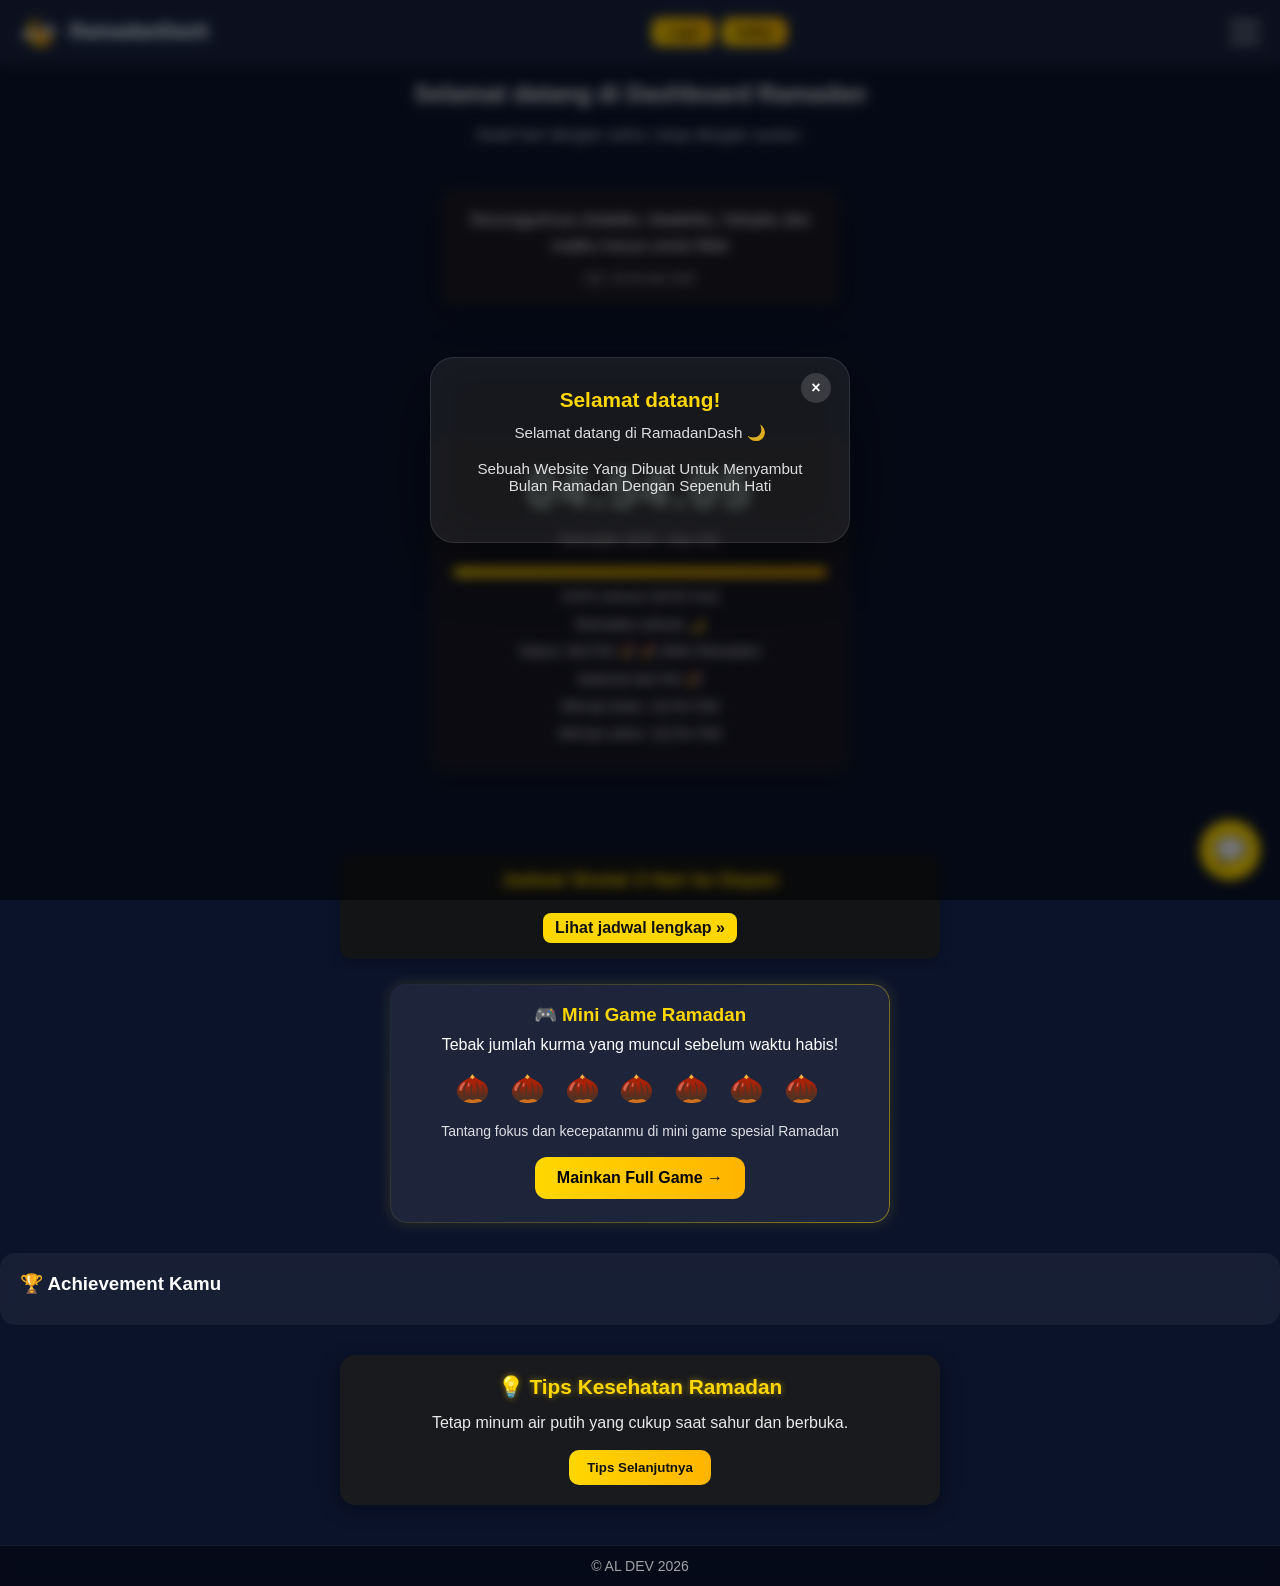
==== dashboard.html @ 04150186 "Add files via upload" ====
<!DOCTYPE html>
<html lang="id">
<head>

<link rel="manifest" href="manifest.json">
<meta name="theme-color" content="#ffd700">

<meta charset="UTF-8">
<meta name="viewport" content="width=device-width, initial-scale=1.0">

<title>Ramadan Dashboard</title>

<link rel="stylesheet" href="style.css">
<link rel="stylesheet" href="minigame.css">
<link rel="stylesheet" href="hikmah.css">

</head>
<body>

<!-- NAVBAR -->
<div class="navbar">

    <div class="logo">
    <img src="logoramadan.png" alt="RamadanDash Logo">
    <span>RamadanDash</span>
</div>

    <!-- hanya SATU authArea -->
    <div id="authArea" class="auth-area"></div>

    <div id="hamburger" class="hamburger">
        <span></span>
        <span></span>
        <span></span>
    </div>

    <div id="navMenu" class="menu">

        <a href="dashboard.html">Home</a>
        <a href="pengertian.html">Pengertian</a>
        <a href="keutamaan.html">Keutamaan</a>
        <a href="manfaat.html">Manfaat</a>
        <a href="jadwal.html">Jadwal Sholat</a>
        <a href="mood.html">Mood Tracker</a>
        <a href="analytics.html">Analytics</a>

        <hr>

        <a href="#" id="toggleMode">Dark / Light</a>

    </div>

</div>

</div>

</div>


<!-- WELCOME -->
<div class="welcome-text">

    <h2>Selamat datang di Dashboard Ramadan</h2>

    <p id="dailyQuote" class="daily-quote">
        Selamat datang di Ramadan! 🌙
    </p>

</div>

<!-- Daily Ayat Card -->
<div id="dailyAyat" class="ayat-card">
    <p id="ayatText">Loading ayat...</p>
    <span id="ayatReference"></span>
</div>

<!-- MAIN CONTENT -->
<main class="container">

  <div class="card">

    <h1 id="clock" class="clock">00:00:00</h1>

    <p id="ramadanDay" class="info">Ramadan 1447H - Day 1</p>

    <!-- Progress -->
    <div class="progress-container">
      <div id="progressBar" class="progress-bar"></div>
    </div>

    <p id="progressText" class="info">0% selesai</p>
    <p id="remainingText" class="info">Sisa 27 hari lagi</p>

    <!-- Countdown Section -->
    <div class="countdown-section">
      <p id="statusText" class="info">Status Ramadan</p>
      <p id="eidCountdown" class="info">Menuju Idul Fitri: -- hari</p>
      <p id="countdownBuka" class="info">Menuju buka: --</p>
      <p id="countdownSahur" class="info">Menuju sahur: --</p>
    </div>

  </div>
  
<!-- Floating Chat Bot -->
<div id="chatBot">
    <div id="chatIcon">💬</div>
    <div id="chatWindow">
        <div id="chatHeader">
            <span>V-Bot Customer Service</span>
            <button id="closeChat">✖</button>
        </div>
        <div id="chatBody">
            <div class="botMessage">Fitur ini sedang dalam tahap pengembangan ✨</div>
        </div>
        <div id="chatFooter">
            <a href="cs-bot.html" id="gotoCS" class="chatLink">Buka Halaman CS</a>
        </div>
    </div>
</div>

</main>

<!-- PREVIEW JADWAL SHOLAT -->
<div class="sholat-preview">

<h3>Jadwal Sholat 3 Hari ke Depan</h3>

<div id="sholat3days"></div>

<a href="jadwal.html" class="view-full">
Lihat jadwal lengkap »
</a>

</div>



<!-- MINI GAME PREVIEW -->
<div class="minigame-preview">

<h3>🎮 Mini Game Ramadan</h3>

<p class="game-info">
Tebak jumlah kurma yang muncul sebelum waktu habis!
</p>

<div class="kurma-preview">
🌰 🌰 🌰 🌰 🌰 🌰 🌰
</div>

<p class="preview-desc">
Tantang fokus dan kecepatanmu di mini game spesial Ramadan
</p>

<a href="minigame.html" class="play-button">
Mainkan Full Game →
</a>

</div>
<div class="badge-container">

    <h3>🏆 Achievement Kamu</h3>

    <div id="badgeList" class="badge-list">
        <!-- badge muncul via JS -->
    </div>

</div>

<div class="health-tips-card">
    <h3>💡 Tips Kesehatan Ramadan</h3>
    <p id="healthTip">Tetap minum air putih yang cukup saat sahur dan berbuka.</p>
    <button id="nextTip">Tips Selanjutnya</button>
</div>

</main>

<!-- POPUP 1 - Welcome -->
<div id="popup1" class="popup">
    <div class="popup-content">
        <span class="popup-close">&times;</span>
        <h3>Selamat datang!</h3>
        <p>Selamat datang di RamadanDash 🌙</p>
        <p>Sebuah Website Yang Dibuat Untuk Menyambut Bulan Ramadan Dengan Sepenuh Hati</p>
    </div>
</div>

<!-- POPUP 2 - Daftar -->
<div id="popup2" class="popup">
    <div class="popup-content">
        <span class="popup-close">&times;</span>
        <h3>Yuk Daftar!</h3>
        <p>Bergabunglah dalam perjalanan pengembangan web kami</p>
        <a href="login.html" class="popup-btn">Login / Daftar</a>
    </div>
</div>

<!-- POPUP 3 - Info Bug -->
<div id="popup3" class="popup">
    <div class="popup-content">
        <span class="popup-close">&times;</span>
        <h3>Info</h3>
        <p>Web ini sedang dalam tahap perkembangan. Mohon maaf apabila masih terdapat banyak bug. Terima kasih telah mengunjungi.</p>
        <p>©Admin👾</p>
    </div>
</div>

<!-- POPUP 4 - Info Update -->
<div id="popup4" class="popup">
    <div class="popup-content">
        <span class="popup-close">&times;</span>
        <h3>❗Update V2.2.5</h3>
        <p>-Update Penyesuaian Sistem CS</p>
        <p>-Update Perbaikan Beberapa Bug</p>
        <p>📬28-02-2026</p>
        <p>©Admin👾</p>
    </div>
</div>

<!-- SCRIPT TARUH DI PALING BAWAH -->
<script src="script.js"></script>


<footer class="footer">
&copy; AL DEV 2026
</footer>


</body>
</html>
---- style.css ----
/* =========================
   RESET DASAR
========================= */

html{
    scroll-behavior:smooth;
}

* {
    margin: 0;
    padding: 0;
    box-sizing: border-box;
}

/* =========================
   DARK MODE (DEFAULT)
========================= */

body {
    font-family: Arial, sans-serif;
    background: #121212;
    padding-top: 70px;
    color: #e4e4e4;
    transition: background 0.25s ease, color 0.25s ease;
}

.navbar {
    position: fixed;
    top: 0;
    left: 0;
    width: 100%;

    height: 64px; /* ⭐ WAJIB */
    
    display: flex;
    justify-content: space-between;
    align-items: center;

    padding: 0 18px;

    background: rgba(20,20,20,0.88);
    backdrop-filter: blur(6px);

    border-bottom: 1px solid rgba(255,255,255,0.05);

    z-index: 999;
}

.logo{
    display:flex;
    align-items:center;
    gap:10px;

    font-size:20px;
    font-weight:700;
}

.logo img{
    height:40px;   /* ⭐ ikut navbar */
    width:auto;
    flex-shrink:0;
    object-fit:contain;
}

@media (max-width:480px){

    .navbar{
        height:56px;
    }

    .logo{
        font-size:17px;
        gap:6px;
    }

    .logo img{
        height:30px;
    }
}

/* =========================
   DARK MODE
========================= */

body:not(.light) .logo {
    color: #ffffff;

    text-shadow:
        0 0 6px rgba(255,255,255,0.08),
        0 0 14px rgba(0,200,255,0.25);
}

/* =========================
   LIGHT MODE
========================= */

body.light .logo {
    color: #111;

    text-shadow:
        0 0 4px rgba(0,0,0,0.08);
}

/* =========================
   MENU DROPDOWN (BLUR TURUN)
========================= */

.menu {
    position: absolute;
    top: 65px;
    right: 15px;
    width: 210px;

    background: rgba(30, 30, 30, 0.85);
    backdrop-filter: blur(6px); /* dari 18px ➜ 6px */

    border-radius: 18px;
    padding: 12px 0;

    display: flex;
    flex-direction: column;

    max-height: 80vh;
    overflow-y: auto;

    opacity: 0;
    transform: translateY(-6px);
    pointer-events: none;

    transition: opacity 0.25s ease, transform 0.25s ease;

    border: 1px solid rgba(255,255,255,0.06);
}

.menu.show {
    opacity: 1;
    transform: translateY(0);
    pointer-events: auto;
}

/* =========================
   CARD (SHADOW DIKECILIN)
========================= */

.card {
    background: rgba(28, 28, 28, 0.92);
    border: 1px solid rgba(255,255,255,0.04);
    box-shadow: 0 6px 18px rgba(0,0,0,0.28); /* lebih ringan */
}

.clock{
    position: relative;
    font-size:52px;
    font-weight:700;
    letter-spacing:3px;
    color:#00ffa6;
}

.clock::after{
    content: attr(data-time);
    position:absolute;
    left:0;
    top:0;
    z-index:-1;

    color:#00ffa6;
    filter: blur(6px);
    opacity:.4;
}

/* =========================
   LIGHT MODE
========================= */

body.light {
    background: #f1f5f9;
    color: #111;
}

body.light .navbar {
    background: rgba(255,255,255,0.9);
    backdrop-filter: blur(4px);
}

body.light .menu {
    background: rgba(255,255,255,0.9);
    backdrop-filter: blur(6px);
}

body.light .menu a {
    color: #111;
}

body.light .card {
    background: rgba(255,255,255,0.9);
}

/* =========================
   HAMBURGER MORPH STYLE
========================= */

.hamburger {
    width: 30px;
    height: 22px;
    position: relative;
    cursor: pointer;
}

.hamburger span {
    position: absolute;
    width: 100%;
    height: 2px;
    background: currentColor;
    border-radius: 2px;
    transition: transform 0.35s ease, opacity 0.25s ease;
}

.hamburger span:nth-child(1) { top: 0; }
.hamburger span:nth-child(2) { top: 10px; }
.hamburger span:nth-child(3) { top: 20px; }

.hamburger.active span:nth-child(1) {
    transform: translateY(10px) rotate(45deg);
}

.hamburger.active span:nth-child(2) {
    opacity: 0;
    transform: scaleX(0);
}

.hamburger.active span:nth-child(3) {
    transform: translateY(-10px) rotate(-45deg);
}

/* =========================
   MENU SHOW
========================= */

.menu.show {
    opacity: 1;
    transform: translateY(0);
    pointer-events: auto;
}

/* =========================
   MENU ITEM (GPU FRIENDLY)
========================= */

.menu a {
    padding: 12px 20px;
    text-decoration: none;
    color: inherit;
    font-weight: 500;
    position: relative;
    transition: transform 0.2s ease, background 0.2s ease;
}

.menu a:hover {
    transform: translateX(6px); /* lebih ringan dari padding */
    background: rgba(255,255,255,0.05);
}

.clock {
    font-size: 48px;
    font-weight: bold;
    margin-bottom: 10px;
    transition: opacity 0.25s ease;
}

.info {
    font-size: 18px;
    margin: 5px 0;
    opacity: 0.9;
}

/* =========================
   CARD HALAMAN LAIN
========================= */

.card {
    max-width: 600px;
    margin: 100px auto;
    padding: 25px;
    border-radius: 15px;

    background: rgba(28, 37, 65, 0.88);
    backdrop-filter: blur(4px); /* dari 10px ➜ 4px */

    box-shadow: 0 8px 18px rgba(0,0,0,0.25); /* lebih ringan */

    animation: fadeUp 0.35s ease;
}

.card h1 {
    margin-bottom: 10px;
}

.card p {
    opacity: 0.9;
    line-height: 1.6;
}

/* =========================
   ANIMASI (LEBIH RINGAN)
========================= */

@keyframes fadeUp {
    from {
        opacity: 0;
        transform: translateY(12px); /* dari 20px ➜ 12px */
    }
    to {
        opacity: 1;
        transform: translateY(0);
    }
}

/* =========================
   WELCOME TEXT
========================= */

.welcome-text {
    text-align: center;
    margin: 80px auto 20px auto;
    max-width: 600px;
    font-family: Arial, sans-serif;
    opacity: 0.9;
}

body.dark .welcome-text {
    color: #fff;
}

body.light .welcome-text {
    color: #222;
}

.welcome-text h2 {
    margin-bottom: 10px;
    font-size: 24px;
}

.welcome-text p {
    font-size: 16px;
    line-height: 1.5;
}

/* =========================
   FOOTER
========================= */

.footer{
    text-align:center;
    padding:12px 10px;
    font-size:14px;

    background:rgba(0,0,0,0.45);
    color:#ffffff;

    opacity:0.95;
    backdrop-filter:blur(6px);
    -webkit-backdrop-filter:blur(6px);

    border-top:1px solid rgba(255,255,255,0.08);
}

/* =========================
   LIGHT MODE
========================= */

body.light .footer{

    background:rgba(255,255,255,0.9);
    color:#000;

    border-top:1px solid rgba(0,0,0,0.08);
}

.daily-quote {
    text-align: center;
    font-size: 16px;
    font-style: italic;
    margin: 15px auto;
    max-width: 600px;
    color: #fff;
    opacity: 0.9;
    transition: opacity 0.5s ease;
}

body.light .daily-quote {
    color: #222;
}

/* Highlight progress bar spesial */
.progress-bar.special {
    background: linear-gradient(90deg, #ffd700, #ff8c00); /* emas / gold */
    box-shadow:
    0 8px 20px rgba(0,0,0,0.35),
    0 2px 6px rgba(0,0,0,0.2);;
}
.status.special {
    color: #ff8c00;
    font-weight: bold;
}

/* Day 28 – 30 highlight emas */
.progress-bar.special-gold {
    background: linear-gradient(90deg, #ffd700, #ffb400); /* gradient emas */
    box-shadow: 0 0 15px rgba(255,215,0,0.7);
}

.status.special-gold {
    color: #ffb400; /* teks emas */
    font-weight: bold;
}

/* Glow untuk progress bar biru (Day 15) */
.progress-bar.special {
    background: #00bfff; /* biru */
    box-shadow:
    0 8px 20px rgba(0,0,0,0.35),
    0 2px 6px rgba(0,0,0,0.2);
    transition: all 0.3s ease;
}

/* Glow untuk progress bar emas (Day 28–30) */
.progress-bar.special-gold {
    background: linear-gradient(90deg, #ffd700, #ffb400);
    box-shadow:
    0 8px 20px rgba(0,0,0,0.35),
    0 2px 6px rgba(0,0,0,0.2);
    transition: all 0.3s ease;
}

/* Glow untuk status teks biru */
.status.special {
    color: #00bfff;
    text-shadow: 0 0 8px rgba(0,191,255,0.7);
    font-weight: bold;
}

/* Glow untuk status teks emas */
.status.special-gold {
    color: #ffb400;
    text-shadow: 0 0 12px rgba(255,215,0,0.8);
    font-weight: bold;
}

/* === SHOLAT PREVIEW 3 HARI FINAL CLEAN === */
.sholat-preview {
    background-color: rgba(20, 20, 20, 0.9); /* default dark */
    border-radius: 12px;
    padding: 16px 20px;
    margin: 20px auto;
    max-width: 500px;
    box-shadow: 0 4px 12px rgba(0,0,0,0.2);
    text-align: center;
    transition: all 0.3s ease;
    color: #eee;
    font-family: 'Segoe UI', Tahoma, Geneva, Verdana, sans-serif;
}

.sholat-preview h3 {
    margin-bottom: 12px;
    font-size: 1.2rem;
    color: #ffd700; /* dark mode emas */
    text-shadow: 0 0 4px rgba(0,0,0,0.4);
    transition: all 0.3s ease;
}

.sholat-preview .sholat-day {
    background-color: rgba(255,255,255,0.05);
    border-radius: 8px;
    padding: 8px 12px;
    margin: 6px 0;
    font-size: 0.95rem;
    transition: background-color 0.3s ease;
}

.sholat-preview .sholat-day:hover {
    background-color: rgba(255, 215, 0, 0.2); /* hover glow emas */
}

.sholat-preview .view-full {
    display: inline-block;
    margin-top: 10px;
    padding: 6px 12px;
    background-color: #ffd700;
    color: #111;
    text-decoration: none;
    border-radius: 8px;
    font-weight: bold;
    transition: all 0.3s ease;
}

.sholat-preview .view-full:hover {
    background-color: #ffea00;
    transform: translateY(-2px);
}

/* =========================
   LIGHT MODE
========================= */
/* === SHOLAT PREVIEW 3 HARI */
body.light .sholat-preview {
    background-color: rgba(255, 255, 255, 0.9);
    color: #111;
}

body.light .sholat-preview h3 {
    color: #111; /* teks tetap hitam */
    text-shadow: 1px 1px 3px #ffd700; /* shadow kuning */
}

body.light .sholat-preview .sholat-day {
    background-color: rgba(0,0,0,0.05);
}

body.light .sholat-preview .sholat-day:hover {
    background-color: rgba(255, 215, 0, 0.2);
}

body.light .sholat-preview .view-full {
    background-color: #ffd700;
    color: #000;
}

body.light .sholat-preview .view-full:hover {
    background-color: #ffea00;
}

/* FONT dan TRANSISI */
.sholat-preview, .sholat-preview .sholat-day, .sholat-preview .view-full {
    font-family: 'Segoe UI', Tahoma, Geneva, Verdana, sans-serif;
    transition: all 0.3s ease;
}

/* =========================
   LIGHT MODE
========================= */
body.light {
    background: #f1f5f9;
    color: #111;
}

/* =========================
   CONTAINER
========================= */
.container {
    max-width: 900px;
    margin: 80px auto 40px auto; /* margin atas biar ga ketutup navbar */
    padding: 0 15px;
}

/* =========================
   HEADER HALAMAN
========================= */
.page-header {
    text-align: center;
    margin-bottom: 30px;
}

.page-header h1 {
    font-size: 2rem;
    font-weight: bold;
    margin-bottom: 8px;
}

.page-header p {
    font-size: 1rem;
    color: #ffd700;
    text-shadow: 0 0 6px rgba(255,215,0,0.5);
}

/* =========================
   CARD HARIAN JADWAL (UPGRADE)
========================= */

.jadwal-card {
    position: relative;
    background: rgba(28, 28, 28, 0.9);
    border-radius: 18px;
    padding: 22px;
    margin-bottom: 25px;
    box-shadow:
    0 8px 20px rgba(0,0,0,0.35),
    0 2px 6px rgba(0,0,0,0.2);
    transition: all 0.4s ease;
    overflow: hidden;
    animation: fadeUp 0.8s ease both;
}

/* subtle animated border glow */
.jadwal-card::before {
    content: "";
    position: absolute;
    inset: 0;
    border-radius: 18px;
    padding: 1px;
    background: linear-gradient(120deg, transparent, rgba(255,215,0,0.4), transparent);
    background-size: 200% 200%;
    animation: borderMove 5s linear infinite;
    -webkit-mask:
        linear-gradient(#000 0 0) content-box,
        linear-gradient(#000 0 0);
    -webkit-mask-composite: xor;
            mask-composite: exclude;
}

@keyframes borderMove {
    0% { background-position: 0% 50%; }
    100% { background-position: 200% 50%; }
}

body.light .jadwal-card {
    background: rgba(255,255,255,0.95);
    color: #111;
    box-shadow:
    0 8px 20px rgba(0,0,0,0.35),
    0 2px 6px rgba(0,0,0,0.2);;
}

.jadwal-card:hover {
    transform: translateY(-6px);
    box-shadow:
    0 8px 20px rgba(0,0,0,0.35),
    0 2px 6px rgba(0,0,0,0.2);
}

/* =========================
   HARI & TANGGAL
========================= */

.jadwal-card .day-header {
    font-weight: bold;
    font-size: 1.15rem;
    margin-bottom: 6px;
}

.jadwal-card .date {
    font-size: 0.95rem;
    color: #ccc;
    transition: 0.3s ease;
}

body.light .jadwal-card .date {
    color: #555;
}

/* =========================
   WAKTU SHOLAT
========================= */

.jadwal-card .sholat-times {
    display: flex;
    flex-wrap: wrap;
    justify-content: space-between;
    margin-top: 14px;
}

.jadwal-card .sholat-times span {
    flex: 0 0 48%;
    background: rgba(255,255,255,0.05);
    padding: 9px 12px;
    border-radius: 10px;
    margin-bottom: 10px;
    text-align: center;
    font-weight: 500;
    transition: all 0.3s ease;
}

body.light .jadwal-card .sholat-times span {
    background: rgba(0,0,0,0.05);
    color: #111;
}

.jadwal-card .sholat-times span:hover {
    background: rgba(255,215,0,0.25);
    transform: translateY(-3px) scale(1.02);
    box-shadow:
    0 8px 20px rgba(0,0,0,0.35),
    0 2px 6px rgba(0,0,0,0.2);
}

.jadwal-card .sholat-times span:active {
    transform: scale(0.96);
}

/* =========================
   VIEW FULL BUTTON
========================= */

.view-full-jadwal {
    display: inline-block;
    margin-top: 14px;
    padding: 10px 18px;
    background: linear-gradient(90deg,#ffd700,#ffb400);
    color: #111;
    font-weight: bold;
    border-radius: 10px;
    text-decoration: none;
    transition: all 0.3s ease;
    position: relative;
    overflow: hidden;
}

.view-full-jadwal:hover {
    transform: translateY(-3px);
    box-shadow: 0 8px 20px rgba(255,215,0,0.4);
}

/* shine effect */
.view-full-jadwal::after {
    content: "";
    position: absolute;
    top: 0;
    left: -75%;
    width: 50%;
    height: 100%;
    background: linear-gradient(
        120deg,
        transparent,
        rgba(255,255,255,0.7),
        transparent
    );
    transform: skewX(-25deg);
}

.view-full-jadwal:hover::after {
    animation: shine 0.8s forwards;
}

@keyframes shine {
    100% { left: 125%; }
}

/* =========================
   FADE UP ANIMATION
========================= */

@keyframes fadeUp {
    from {
        opacity: 0;
        transform: translateY(20px);
    }
    to {
        opacity: 1;
        transform: translateY(0);
    }
}

/* =========================
   FOOTER
========================= */
.footer {
    text-align: center;
    margin-top: 40px;
    padding: 12px 0;
    font-size: 14px;
    color: #aaa;
}

body.light .footer {
    color: #555;
}

/* =========================
   MINI GAME PREVIEW (UPGRADED)
========================= */

.minigame-preview {
    position: relative;
    background: rgba(255,255,255,0.08);
    border-radius: 18px;
    padding: 28px;
    margin: 35px auto;
    max-width: 520px;
    text-align: center;
    backdrop-filter: blur(12px);
    box-shadow: 0 0 20px rgba(255,215,0,0.15);
    transition: all 0.4s ease;
    overflow: hidden;
}

/* subtle animated glow border */
.minigame-preview::before {
    content: "";
    position: absolute;
    inset: 0;
    border-radius: 18px;
    padding: 1px;
    background: linear-gradient(120deg, transparent, rgba(255,215,0,0.5), transparent);
    background-size: 200% 200%;
    animation: borderMove 4s linear infinite;
    -webkit-mask:
        linear-gradient(#000 0 0) content-box,
        linear-gradient(#000 0 0);
    -webkit-mask-composite: xor;
            mask-composite: exclude;
}

@keyframes borderMove {
    0% { background-position: 0% 50%; }
    100% { background-position: 200% 50%; }
}

.minigame-preview:hover {
    transform: translateY(-6px) scale(1.01);
    box-shadow: 0 0 35px rgba(255,215,0,0.35);
}

.minigame-preview h3 {
    color: #ffd700;
    margin-bottom: 12px;
    transition: 0.3s ease;
}

/* =========================
   KURMA FLOAT + GLOW
========================= */

.kurma-preview {
    font-size: 28px;
    margin: 18px 0;
    letter-spacing: 6px;
    animation: floating 3s ease-in-out infinite, glowPulse 2.5s ease-in-out infinite;
}

@keyframes floating {
    0% { transform: translateY(0px); }
    50% { transform: translateY(-8px); }
    100% { transform: translateY(0px); }
}

@keyframes glowPulse {
    0% { text-shadow: 0 0 5px rgba(255,215,0,0.4); }
    50% { text-shadow: 0 0 18px rgba(255,215,0,0.8); }
    100% { text-shadow: 0 0 5px rgba(255,215,0,0.4); }
}

.preview-desc {
    font-size: 14px;
    opacity: 0.85;
    margin-bottom: 18px;
}

/* =========================
   PLAY BUTTON PREMIUM
========================= */

.play-button {
    position: relative;
    display: inline-block;
    padding: 12px 22px;
    border-radius: 12px;
    background: linear-gradient(90deg,#ffd700,#ffb400);
    color: #000;
    font-weight: bold;
    text-decoration: none;
    transition: all 0.3s ease;
    overflow: hidden;
}

.play-button:hover {
    transform: translateY(-3px);
    box-shadow: 0 8px 20px rgba(255,215,0,0.4);
}

/* shine effect */
.play-button::after {
    content: "";
    position: absolute;
    top: 0;
    left: -75%;
    width: 50%;
    height: 100%;
    background: linear-gradient(
        120deg,
        transparent,
        rgba(255,255,255,0.7),
        transparent
    );
    transform: skewX(-25deg);
}

.play-button:hover::after {
    animation: shine 0.8s forwards;
}

@keyframes shine {
    100% {
        left: 125%;
    }
}

/* =========================
   LIGHT MODE
========================= */

body.light .minigame-preview {
    background: rgba(0,0,0,0.05);
    color: #111;
}

body.light .minigame-preview h3 {
    color: #cc9a00;
}

/* =========================
   RESPONSIVE - MOBILE
========================= */

@media (max-width: 600px) {

    .container {
        padding: 80px 15px 80px 15px;
    }

    .clock {
        font-size: 32px;
    }

    .welcome-text h2 {
        font-size: 20px;
    }

    .welcome-text p {
        font-size: 14px;
    }

    .progress-container {
        max-width: 90%;
        height: 10px;
    }

    .sholat-preview {
        max-width: 95%;
        padding: 15px;
    }

    .minigame-preview {
        max-width: 95%;
        padding: 18px;
    }

    .menu {
        width: 160px;
        right: 10px;
    }

    .navbar {
        padding: 12px 15px;
    }

    .logo {
        font-size: 16px;
    }

}


/* =========================
   RESPONSIVE - TABLET
========================= */

@media (min-width: 601px) and (max-width: 1024px) {

    .container {
        padding: 90px 20px;
    }

    .clock {
        font-size: 40px;
    }

}


/* =========================
   RESPONSIVE - LAPTOP / DESKTOP
========================= */

@media (min-width: 1025px) {

    .container {
        max-width: 900px;
        margin: auto;
    }

    .sholat-preview {
        max-width: 600px;
    }

    .minigame-preview {
        max-width: 600px;
    }

}

/* =========================
   MOBILE APP FEEL MODE
========================= */

@media (max-width: 600px) {

    /* body feel app */
    body {
        padding-bottom: 80px;
        -webkit-tap-highlight-color: transparent;
    }

    /* container center & nyaman */
    .container {
        padding: 90px 16px 20px 16px;
        max-width: 100%;
    }

    /* navbar compact */
    .navbar {
        padding: 12px 16px;
        height: 55px;
    }

    .logo {
        font-size: 16px;
        font-weight: 600;
    }

    /* clock mobile */
    .clock {
        font-size: 34px;
        margin-bottom: 5px;
    }

    /* info text */
    #ramadanDay,
    #progressText,
    #remainingText,
    #statusText,
    #eidCountdown,
    #countdownBuka,
    #countdownSahur {
        font-size: 14px;
    }

    /* preview cards */
    .sholat-preview,
    .minigame-preview {

        width: 100%;

        border-radius: 16px;

        padding: 16px;

        margin-top: 18px;

        backdrop-filter: blur(12px);

        box-shadow: 0 8px 25px rgba(0,0,0,0.25);

    }

    /* preview title */
    .sholat-preview h3,
    .minigame-preview h3 {
        font-size: 16px;
        margin-bottom: 10px;
    }

    /* preview items */
    .sholat-day {
        padding: 10px;
        font-size: 14px;
        border-radius: 10px;
    }

    /* buttons mobile friendly */
    button,
    .view-full {

        width: 100%;

        padding: 12px;

        border-radius: 12px;

        font-size: 15px;

        margin-top: 8px;

    }

    /* hamburger touch friendly */
    .hamburger {
        width: 28px;
        height: 20px;
    }

    /* menu mobile style */
    .menu {

        width: 170px;

        border-radius: 14px;

    }

    .menu a {
        padding: 14px;
        font-size: 15px;
    }

    /* footer mobile */
    .footer {
        font-size: 12px;
        padding: 8px;
    }

}


/* =========================
   SMOOTH TOUCH EFFECT
========================= */

button:active,
.view-full:active,
.menu a:active {

    transform: scale(0.96);

    transition: 0.1s;

}


/* =========================
   CENTER CONTENT FOR DESKTOP
========================= */

@media (min-width: 1025px) {

    .container {

        max-width: 700px;

        margin: auto;

    }

}

#authArea{

    margin-top:10px;

    display:flex;

    flex-direction:column;

    gap:8px;

}

.auth-btn{

    padding:10px;

    background:linear-gradient(45deg,#ffd700,#ffb300);

    border-radius:8px;

    text-decoration:none;

    color:black;

    font-weight:bold;

    text-align:center;

}

.auth-user{

    color:#ffd700;

    font-weight:bold;

}

.menu{

    max-height:80vh;

    overflow-y:auto;

}

/* ================= BADGE SYSTEM ================= */

.badge-container{

    margin-top: 30px;
    padding: 20px;

    background: rgba(255,255,255,0.05);

    border-radius: 15px;

    backdrop-filter: blur(10px);

}

.badge-list{

    display: flex;
    flex-wrap: wrap;

    gap: 10px;

    margin-top: 10px;

}

.badge{

    padding: 8px 14px;

    border-radius: 20px;

    background: linear-gradient(135deg,#ffd700,#ffb300);

    color: black;

    font-weight: bold;

    font-size: 14px;

    animation: badgeAppear 0.5s ease;

}

@keyframes badgeAppear{

    from{

        transform: scale(0.5);
        opacity: 0;

    }

    to{

        transform: scale(1);
        opacity: 1;

    }

}

/* =========================
   AUTH AREA NAVBAR FIX
========================= */

/* authArea di navbar = horizontal */
.navbar #authArea{

    margin-top:0;

    display:flex;

    flex-direction:row;

    align-items:center;

    gap:8px;

}

/* tombol login di navbar lebih kecil */
.navbar .auth-btn{

    padding:6px 12px;

    font-size:14px;

}

/* username di navbar */
.navbar .auth-user{

    font-size:14px;

}

/* authArea di menu tetap vertical */
.menu #authArea{

    margin-top:10px;

    display:flex;

    flex-direction:column;

    gap:8px;

}

.analytics-container {
    max-width: 700px;
    margin: 40px auto;
    padding: 20px;
    background: rgba(28,28,28,0.9);
    border-radius: 15px;
    backdrop-filter: blur(10px);
    color: #fff;
    transition: all 0.3s ease;
}

/* =========================
   FILTER DROPDOWN ANALYTICS
========================= */
.filter-controls select {
    padding: 8px 12px;
    border-radius: 8px;
    border: none;
    background: rgba(255,255,255,0.1);
    color: #fff;
    font-weight: bold;
    cursor: pointer;
    transition: 0.3s ease;
    outline: none;
}

body.light .filter-controls select {
    background: rgba(0,0,0,0.05);
    color: #111;
}

.filter-controls select:hover {
    background: rgba(255,255,255,0.2);
}

body.light .filter-controls select:hover {
    background: rgba(0,0,0,0.1);
}

.health-tips-card {
    background: rgba(28,28,28,0.85);
    color: #fff;
    border-radius: 15px;
    padding: 20px;
    max-width: 600px;
    margin: 30px auto;
    box-shadow: 0 5px 20px rgba(0,0,0,0.4);
    text-align: center;
    transition: all 0.3s ease;
    font-family: 'Segoe UI', Tahoma, Geneva, Verdana, sans-serif;
}

.health-tips-card h3 {
    margin-bottom: 12px;
    font-size: 1.3rem;
    color: #ffd700;
    text-shadow: 0 0 6px rgba(255,215,0,0.5);
}

.health-tips-card p {
    font-size: 1rem;
    opacity: 0.9;
    line-height: 1.5;
    margin-bottom: 15px;
}

.health-tips-card button {
    padding: 10px 18px;
    border-radius: 10px;
    border: none;
    background: linear-gradient(90deg,#ffd700,#ffb400);
    color: #111;
    font-weight: bold;
    cursor: pointer;
    transition: all 0.3s ease;
}

.health-tips-card button:hover {
    transform: scale(1.05);
}

/* Light mode */
body.light .health-tips-card {
    background: rgba(255,255,255,0.9);
    color: #111;
}

body.light .health-tips-card h3 {
    color: #cc9a00;
    text-shadow: 1px 1px 3px #ffd700;
}

body.light .health-tips-card button {
    background: linear-gradient(90deg,#ffd700,#ffb400);
    color: #111;
}

/* =========================
   POPUP WRAPPER (MODERN)
========================= */

.popup {
    position: fixed;
    inset: 0;
    display: flex;
    justify-content: center;
    align-items: center;

    background: rgba(0,0,0,0.5);
    backdrop-filter: blur(6px);

    opacity: 0;
    pointer-events: none;

    transition: opacity 0.3s ease;

    z-index: 9999;
}

.popup.show {
    opacity: 1;
    pointer-events: auto;
}

/* =========================
   POPUP CONTENT (GLASS)
========================= */

.popup-content {
    background: rgba(255,255,255,0.08);
    backdrop-filter: blur(20px);

    border-radius: 24px;
    padding: 30px 25px;
    width: 90%;
    max-width: 420px;

    text-align: center;
    color: #fff;

    transform: translateY(20px) scale(0.95);
    transition: transform 0.35s ease;

    box-shadow: 0 25px 60px rgba(0,0,0,0.4);
    border: 1px solid rgba(255,255,255,0.1);
}

.popup.show .popup-content {
    transform: translateY(0) scale(1);
}

/* =========================
   TITLE & TEXT
========================= */

.popup-content h3 {
    margin-bottom: 12px;
    font-size: 1.3rem;
    color: #ffd700;
}

.popup-content p {
    margin-bottom: 18px;
    font-size: 0.95rem;
    opacity: 0.85;
}

/* =========================
   CLOSE BUTTON (MODERN)
========================= */

.popup-close {
    position: absolute;
    top: 15px;
    right: 18px;

    width: 30px;
    height: 30px;

    display: flex;
    justify-content: center;
    align-items: center;

    border-radius: 50%;
    background: rgba(255,255,255,0.15);

    font-size: 16px;
    font-weight: bold;
    cursor: pointer;

    transition: 0.3s ease;
}

.popup-close:hover {
    background: rgba(255,255,255,0.3);
}

/* =========================
   BUTTON ACTION
========================= */

.popup-btn {
    display: inline-block;
    padding: 12px 22px;

    background: linear-gradient(135deg, #d4af37, #ffd700);
    color: #111;

    text-decoration: none;
    border-radius: 14px;
    font-weight: 600;

    transition: 0.3s ease;
}

.popup-btn:hover {
    transform: translateY(-3px);
    box-shadow: 0 10px 25px rgba(255,215,0,0.4);
}

body.light .popup-content {
    background: #ffffff;
    color: #111;
    border: none;
}

body.light .popup-close {
    background: rgba(0,0,0,0.08);
}

body.light .popup-close:hover {
    background: rgba(0,0,0,0.15);
}

/* =========================
   CONTAINER LAYOUT (LEBIH NATURAL)
========================= */

.container {
    padding: 90px 16px 40px 16px;
}

/* =========================
   MAIN CARD (LEBIH SLIM)
========================= */

.card {
    width: 100%;
    max-width: 420px; /* dari 500 ➜ 420 */

    margin: 0 auto;

    padding: 22px; /* dari 30 ➜ 22 */
    border-radius: 16px;

    background: rgba(25, 25, 35, 0.88);
    backdrop-filter: blur(5px);

    border: 1px solid rgba(255,255,255,0.05);

    box-shadow: 0 6px 18px rgba(0,0,0,0.25);

    text-align: center;

    animation: fadeUp 0.35s ease;
}

/* =========================
   CLOCK (DIKECILIN)
========================= */

.clock{
    position:relative;
    font-size:52px;
    font-weight:700;
    letter-spacing:3px;

    color:#fff;

    text-shadow:
        0 0 4px rgba(0,255,166,0.5);

    transform:translateZ(0);
}

/* =====================
   LIGHT MODE
===================== */
body.light .clock{

    color:#111; /* hitam */

    text-shadow:none; /* hilang neon */
}
.clock::after{
    content:attr(data-time);
    position:absolute;
    left:0;
    top:0;
    z-index:-1;

    color:#00ffa6;
    filter:blur(6px);
    opacity:.4;
}

/* light mode matikan glow */
body.light .clock::after{
    display:none;
}

/* =========================
   INFO TEXT
========================= */

.info {
    font-size: 14px; /* dari 16 ➜ 14 */
    opacity: 0.85;
    margin: 5px 0;
}

/* =========================
   PROGRESS BAR
========================= */

.progress-container {
    width: 100%;
    height: 10px; /* dari 14 ➜ 10 */

    background: rgba(255,255,255,0.08);

    border-radius: 8px;
    overflow: hidden;

    margin: 16px 0 8px 0;
}

.progress-bar {
    height: 100%;
    width: 0%;

    background: linear-gradient(90deg, #00ffa6, #00c3ff);

    border-radius: 8px;

    transition: width 0.5s ease-in-out;
}

#chatBot {
    position: fixed;
    bottom: 20px;
    right: 20px;
    font-family: 'Segoe UI', sans-serif;
    z-index: 999;
}

#chatIcon {
    width: 60px;
    height: 60px;
    background: #ffd700;
    border-radius: 50%;
    display: flex;
    justify-content: center;
    align-items: center;
    font-size: 28px;
    cursor: pointer;
    box-shadow: 0 4px 10px rgba(0,0,0,0.3);
    transition: transform 0.2s;
}

#chatIcon:hover {
    transform: scale(1.1);
}

#chatWindow {
    display: none;
    width: 280px;
    background: #1c1c2e;
    color: #fff;
    border-radius: 12px;
    box-shadow: 0 4px 20px rgba(0,0,0,0.4);
    overflow: hidden;
    flex-direction: column;
    margin-bottom: 10px;
}

#chatHeader {
    background: #0b132b;
    padding: 10px;
    display: flex;
    justify-content: space-between;
    align-items: center;
    font-weight: bold;
}

#chatHeader button {
    background: transparent;
    border: none;
    color: #fff;
    font-size: 16px;
    cursor: pointer;
}

#chatBody {
    padding: 10px;
    max-height: 200px;
    overflow-y: auto;
}

.botMessage {
    background: #00c3ff;
    padding: 8px 12px;
    border-radius: 12px;
    margin-bottom: 8px;
    font-size: 14px;
}

#chatFooter {
    padding: 8px;
    text-align: center;
}

#chatFooter button {
    padding: 6px 12px;
    background: #ffd700;
    border: none;
    border-radius: 8px;
    cursor: pointer;
    font-weight: bold;
}

#chatFooter .chatLink {
    display: inline-block;
    padding: 6px 12px;
    background: #ffd700;
    color: #111;
    font-weight: bold;
    text-decoration: none;
    border-radius: 8px;
    transition: 0.3s;
}

#chatFooter .chatLink:hover {
    background: #ffea00;
}

.message,
.chat-card,
.quick button,
.popup,
.card {
    transform: translate3d(0,0,0);
    backface-visibility: hidden;
    will-change: transform, opacity;
}

.chat-body{
    overflow-y:auto;
    -webkit-overflow-scrolling: touch;
}

.card,
.progress,
.chat-window{
    will-change: transform;
}
---- minigame.css ----
/* Reset & layout dasar */
body {
    margin: 0;
    padding: 0;
    font-family: 'Segoe UI', Tahoma, Geneva, Verdana, sans-serif;
    background: #0b132b;
    color: #fff;
}

.navbar {
    display: flex;
    justify-content: space-between;
    align-items: center;
    padding: 15px 20px;
    background: rgba(28,37,65,0.85);
    backdrop-filter: blur(10px);
}

.navbar .logo {
    font-size: 20px;
    font-weight: bold;
    color: #ffd700;
    text-shadow: 0 0 6px rgba(255,215,0,0.7);
}

.back-link {
    color: #00c3ff;
    text-decoration: none;
    font-weight: bold;
}

.back-link:hover {
    text-decoration: underline;
}

.container {
    max-width: 700px;
    margin: 40px auto;
    text-align: center;
}

.mini-game {
    background: rgba(28,37,65,0.85);
    padding: 25px;
    border-radius: 12px;
    box-shadow: 0 8px 20px rgba(0,0,0,0.4);
}

.mini-game h2 {
    font-size: 1.6rem;
    color: #ffd700;
    text-shadow: 0 0 6px rgba(255,215,0,0.7);
    margin-bottom: 10px;
}

.kurma-container {
    display: flex;
    flex-wrap: wrap;
    justify-content: center;
    margin: 15px 0;
    min-height: 80px;
}

.kurma {
    width: 40px;
    height: 40px;
    margin: 5px;
    background: #d2691e;
    border-radius: 50%;
    box-shadow: 0 0 8px rgba(255,140,0,0.7);
    transition: transform 0.2s;
}

.kurma:hover {
    transform: scale(1.2);
}

.answers {
    display: flex;
    justify-content: center;
    gap: 12px;
    flex-wrap: wrap;
    margin: 15px 0;
}

.answers button {
    padding: 8px 16px;
    background: #ffd700;
    color: #111;
    border: none;
    border-radius: 8px;
    cursor: pointer;
    font-weight: bold;
    transition: all 0.3s ease;
}

.answers button:hover {
    background: #ffea00;
    transform: translateY(-2px);
}

#timer, #score {
    margin: 6px 0;
    font-size: 1rem;
    color: #00c3ff;
    text-shadow: 0 0 5px rgba(0,195,255,0.6);
}


/* =========================
   MINI GAME PREVIEW
========================= */

.minigame-preview {

    background: rgba(255,255,255,0.08);

    border-radius: 15px;

    padding: 20px;

    margin: 25px auto;

    max-width: 500px;

    text-align: center;

    backdrop-filter: blur(10px);

    box-shadow: 0 0 15px rgba(255,215,0,0.15);

}

.minigame-preview h3 {

    color: #ffd700;

    margin-bottom: 10px;

}

.kurma-container {

    display: flex;

    flex-wrap: wrap;

    justify-content: center;

    gap: 6px;

    margin: 10px 0;

}

.kurma {

    font-size: 22px;

    animation: fadeIn 0.3s ease;

}

.game-controls {

    margin-top: 10px;

}

.game-controls input {

    padding: 6px;

    width: 120px;

    border-radius: 8px;

    border: none;

    outline: none;

}

.game-controls button {

    padding: 6px 12px;

    margin-left: 5px;

    border: none;

    border-radius: 8px;

    background: linear-gradient(90deg,#ffd700,#ffb400);

    color: black;

    font-weight: bold;

    cursor: pointer;

}

.game-controls button:hover {

    transform: scale(1.05);

}

#previewResult {

    margin-top: 10px;

    font-weight: bold;

}

.minigame-preview .view-full {

    display: inline-block;

    margin-top: 12px;

    padding: 6px 12px;

    border-radius: 8px;

    background: rgba(255,215,0,0.15);

    color: #ffd700;

    text-decoration: none;

}

.minigame-preview .view-full:hover {

    background: rgba(255,215,0,0.3);

}

/* LIGHT MODE */

body.light .minigame-preview {

    background: rgba(0,0,0,0.05);

    color: #111;

}

body.light .minigame-preview h3 {

    color: #cc9a00;

}
---- hikmah.css ----
/* =========================
   AYAT CARD
========================= */

.ayat-card {
    max-width: 400px;
    margin: 40px auto;
    padding: 20px 25px;
    background: rgba(28,28,35,0.9);
    backdrop-filter: blur(6px);
    border-radius: 15px;
    box-shadow: 0 10px 30px rgba(0,0,0,0.3);
    text-align: center;
    opacity: 0;
    transform: translateY(20px);
    animation: fadeSlide 0.5s forwards;
}

.ayat-card p {
    font-size: 16px;
    line-height: 1.6;
    color: #fff;
    margin-bottom: 12px;
}

.ayat-card span {
    font-size: 14px;
    color: #bdbdbd;
    display: block;
    margin-top: 8px;
}

.ayat-card:hover {
    transform: translateY(-4px);
    box-shadow: 0 15px 35px rgba(0,0,0,0.4);
    transition: all 0.3s ease;
}

@keyframes fadeSlide {
    from { opacity: 0; transform: translateY(20px); }
    to { opacity: 1; transform: translateY(0); }
}

/* Light mode */
body.light .ayat-card {
    background: rgba(255,255,255,0.85);
}

body.light .ayat-card p {
    color: #111;
}

body.light .ayat-card span {
    color: #555;
}
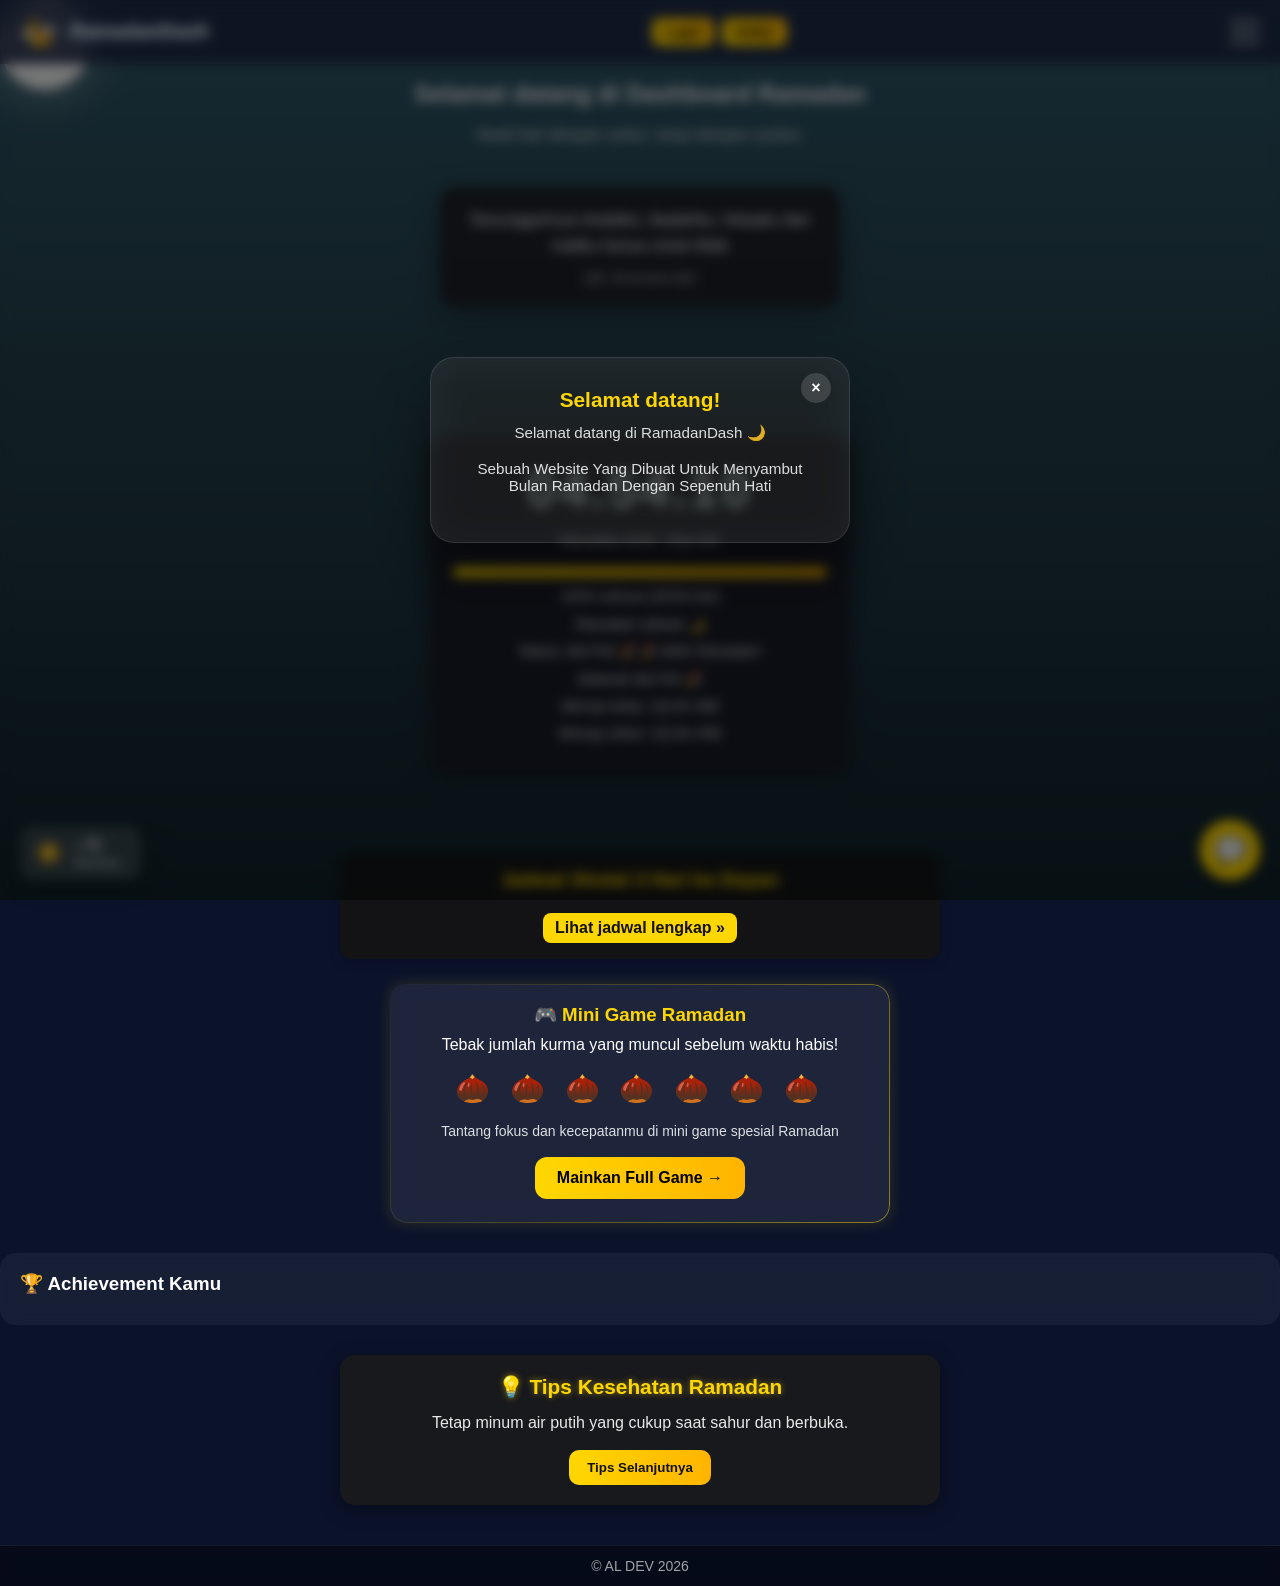
==== commit dbc7b061: "Add files via upload" ====
--- a/dashboard.html
+++ b/dashboard.html
@@ -33,7 +33,7 @@
         <span></span>
         <span></span>
     </div>
-
+    
     <div id="navMenu" class="menu">
 
         <a href="dashboard.html">Home</a>
@@ -56,6 +56,19 @@
 
 </div>
 
+<div class="weather-widget">
+  <div id="weatherIcon">☀️</div>
+  <div class="weather-info">
+    <div id="weatherTemp">--°C</div>
+    <div id="weatherDesc">Memuat...</div>
+  </div>
+</div>
+
+    <div class="sky">
+  <div class="sun"></div>
+  <div class="moon"></div>
+  <div class="stars"></div>
+</div>
 
 <!-- WELCOME -->
 <div class="welcome-text">
--- a/style.css
+++ b/style.css
@@ -1772,4 +1772,101 @@
 .progress,
 .chat-window{
     will-change: transform;
+}
+
+/* SKY */
+.sky {
+  position: fixed;
+  inset: 0;
+  z-index: -1;
+  overflow: hidden;
+  transition: background 2s ease;
+}
+
+/* SUN */
+.sun {
+  position: absolute;
+  width: 120px;
+  height: 120px;
+  border-radius: 50%;
+  background: radial-gradient(circle, #ffd76a, #ffb703);
+  box-shadow: 0 0 80px rgba(255, 183, 3, 0.6);
+  opacity: 0;
+  transition: opacity 1.5s ease;
+}
+
+/* MOON */
+.moon {
+  position: absolute;
+  width: 90px;
+  height: 90px;
+  border-radius: 50%;
+  background: radial-gradient(circle, #ffffff, #d9d9d9);
+  box-shadow: 0 0 50px rgba(255,255,255,0.4);
+  opacity: 0;
+  transition: opacity 1.5s ease;
+}
+
+/* STARS */
+.stars {
+  position: absolute;
+  inset: 0;
+  pointer-events: none;
+}
+.star {
+  position: absolute;
+  width: 2px;
+  height: 2px;
+  background: white;
+  border-radius: 50%;
+  opacity: 0.3;
+  animation: twinkle 4s infinite alternate;
+}
+
+@keyframes twinkle {
+  from { opacity: 0.2; }
+  to { opacity: 0.8; }
+}
+
+.weather-widget{
+position:fixed;
+bottom:20px;
+left:20px;
+
+display:flex;
+align-items:center;
+gap:10px;
+
+padding:10px 14px;
+
+background:rgba(255,255,255,0.15);
+backdrop-filter:blur(10px);
+
+border-radius:14px;
+box-shadow:0 8px 25px rgba(0,0,0,0.2);
+
+font-family:sans-serif;
+color:white;
+
+z-index:1000;
+}
+
+#weatherIcon{
+font-size:24px;
+}
+
+.weather-info{
+display:flex;
+flex-direction:column;
+line-height:1.2;
+}
+
+#weatherTemp{
+font-size:16px;
+font-weight:600;
+}
+
+#weatherDesc{
+font-size:12px;
+opacity:0.8;
 }
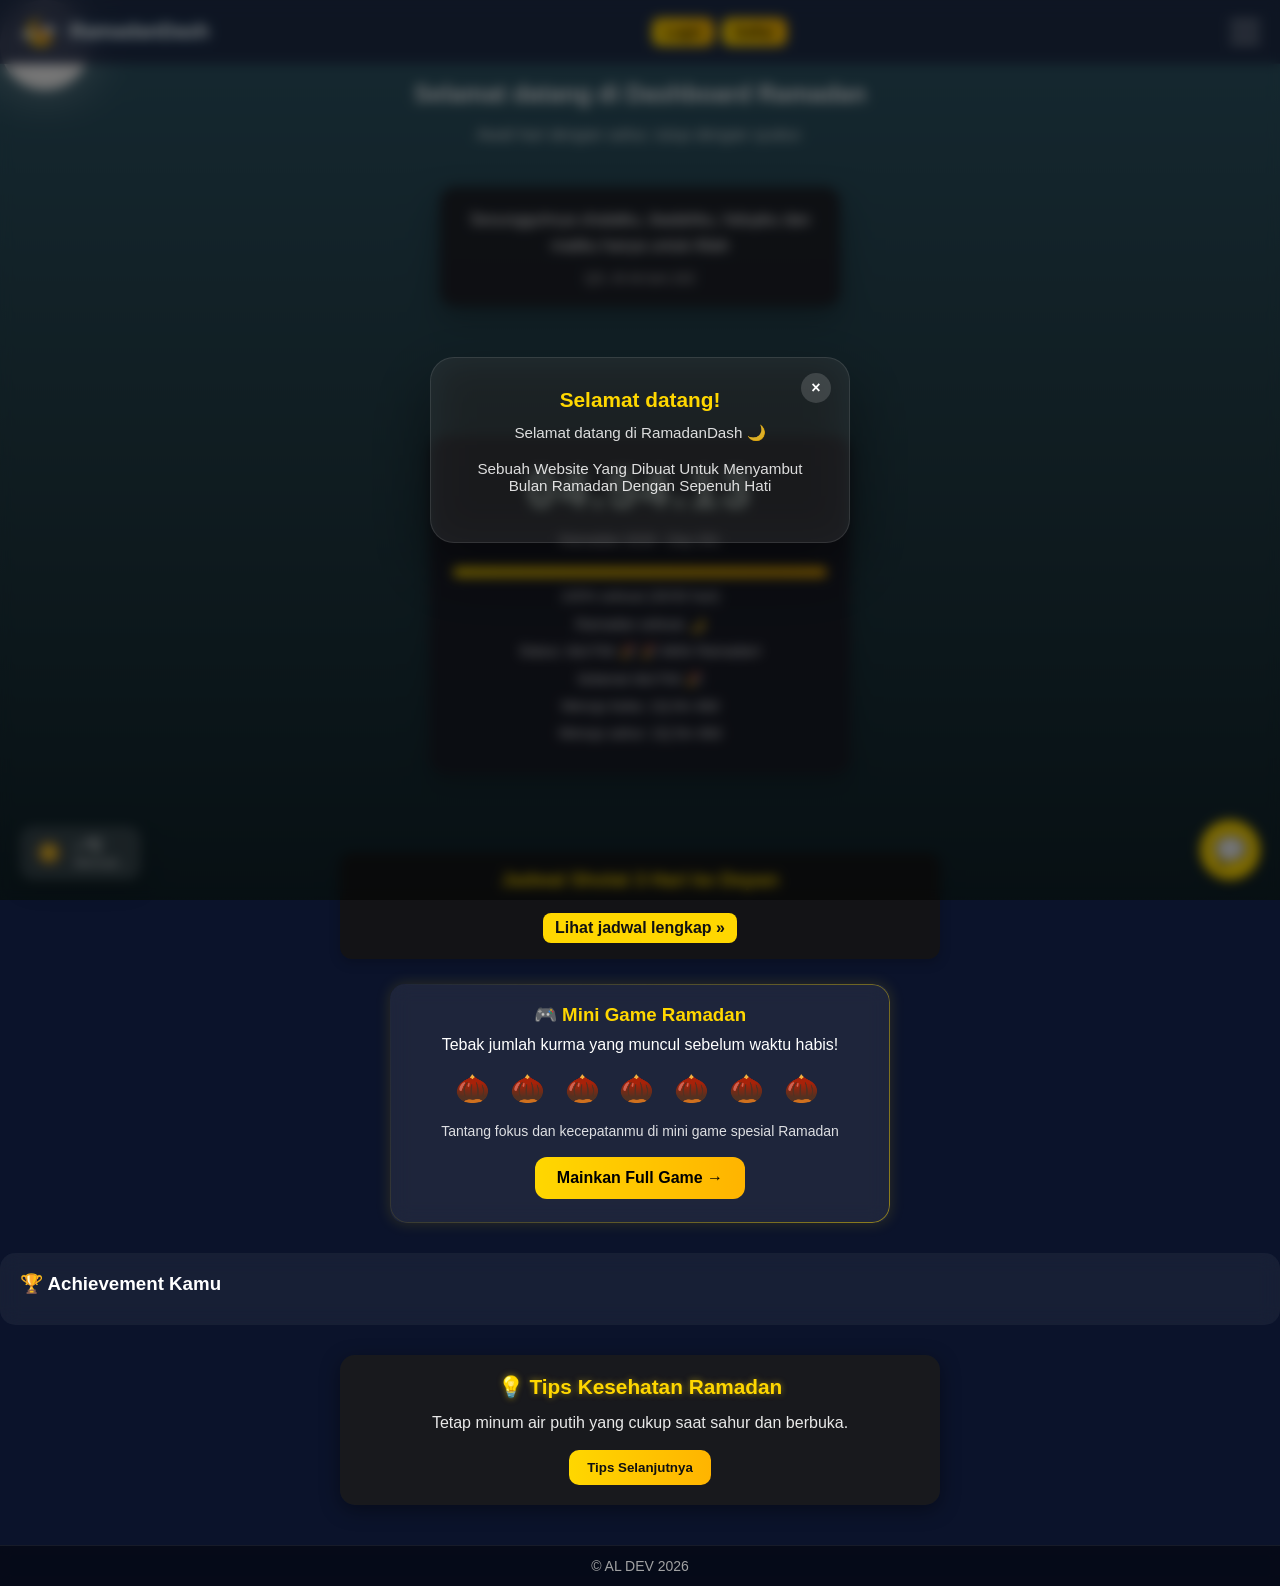
==== commit 260d82cc: "Implement geolocation for weather data loading Add geolocation script to load weather data on page l" ====
--- a/dashboard.html
+++ b/dashboard.html
@@ -232,7 +232,15 @@
 
 <!-- SCRIPT TARUH DI PALING BAWAH -->
 <script src="script.js"></script>
-
+<script>
+    document.addEventListener("DOMContentLoaded", () => {
+  navigator.geolocation.getCurrentPosition(pos => {
+    const lat = pos.coords.latitude;
+    const lon = pos.coords.longitude;
+    loadWeather(lat, lon); // function cuaca yang udah lu buat
+  });
+});
+</script>
 
 <footer class="footer">
 &copy; AL DEV 2026
@@ -240,4 +248,4 @@
 
 
 </body>
-</html>+</html>
